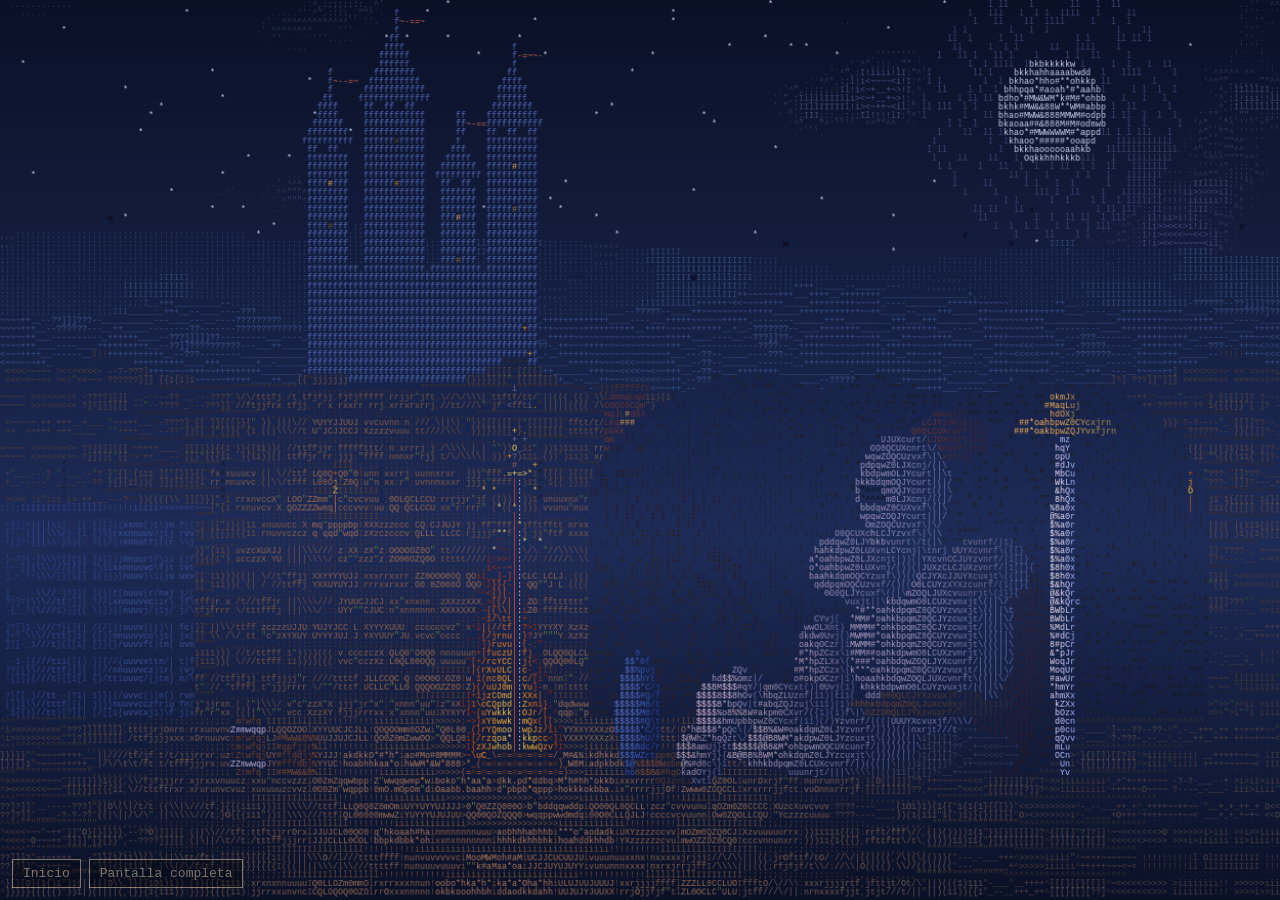
==== hoguera.html @ b87bf677 "Pagina ASCII" ====
<!DOCTYPE html>
<html lang="es">
<head>
  <meta charset="UTF-8">
  <meta name="viewport" content="width=device-width, initial-scale=1, viewport-fit=cover">
  <title>Hoguera ASCII</title>
  <link rel="stylesheet" href="css/style.css">
</head>
<body>
  <canvas id="lienzo"></canvas>

  <div id="panel">
    <a id="btnInicio" href="index.html">Inicio</a>
    <button id="btnPantalla" type="button">Pantalla completa</button>
  </div>

  <!-- Orden de carga: configuración, utilidades, núcleo, escena, interfaz, arranque -->
  <script src="js/configuracion.js"></script>
  <script src="js/nucleo/utilidades.js"></script>
  <script src="js/nucleo/cuadricula.js"></script>
  <script src="js/nucleo/render.js"></script>
  <script src="js/escena/iluminacion.js"></script>
  <script src="js/escena/fondo.js"></script>
  <script src="js/escena/cielo.js"></script>
  <script src="js/escena/fuego.js"></script>
  <script src="js/escena/personajes.js"></script>
  <script src="js/escena/chispas.js"></script>
  <script src="js/interfaz/controles.js"></script>
  <script src="js/principal.js"></script>
</body>
</html>
---- css/style.css ----
/* Diseño general: el lienzo ocupa toda la pantalla */
:root { --acento: #d8c4a0; }

html, body {
  margin: 0;
  height: 100%;
  overflow: hidden;
  background: #05070d;
}

#lienzo {
  display: block;
  touch-action: none; /* evita que el dedo desplace la página */
}

/* Botones discretos en la esquina inferior */
#panel {
  position: fixed;
  left: 12px;
  bottom: calc(12px + env(safe-area-inset-bottom, 0px));
  display: flex;
  gap: 8px;
  opacity: 0.55;
  transition: opacity 0.2s;
}
#panel:hover, #panel:focus-within { opacity: 1; }

#panel button, #panel a {
  text-decoration: none;
  font: 13px "Courier New", Consolas, monospace;
  color: var(--acento);
  background: rgba(0, 0, 0, 0.45);
  border: 1px solid var(--acento);
  padding: 6px 10px;
  cursor: pointer;
}
#panel button:focus-visible, #panel a:focus-visible { outline: 2px solid var(--acento); outline-offset: 2px; }
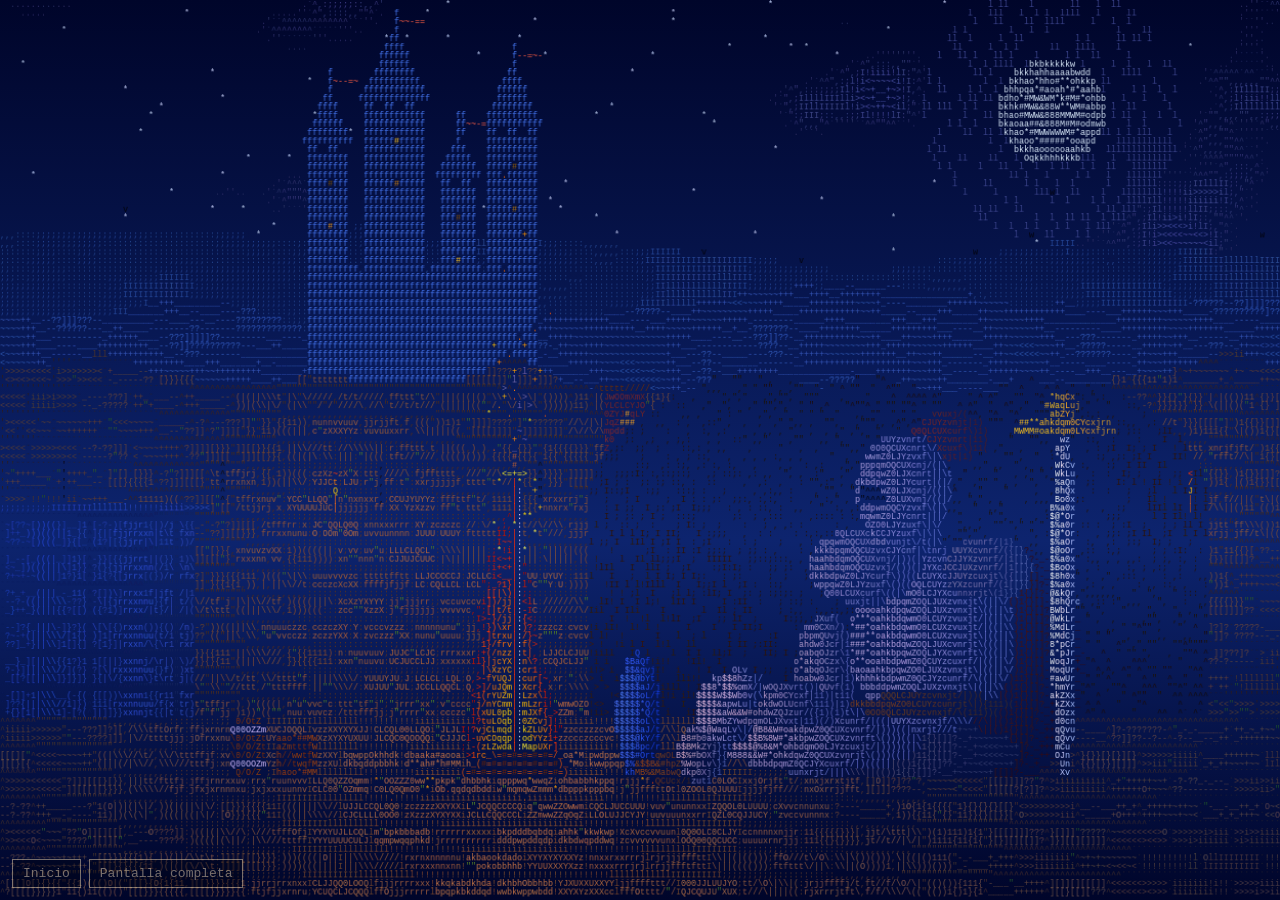
==== commit 51b7a3eb: "feat-galaxia" ====
--- a/hoguera.html
+++ b/hoguera.html
@@ -19,6 +19,7 @@
   <script src="js/nucleo/utilidades.js"></script>
   <script src="js/nucleo/cuadricula.js"></script>
   <script src="js/nucleo/render.js"></script>
+  <script src="js/nucleo/bucle.js"></script>
   <script src="js/escena/iluminacion.js"></script>
   <script src="js/escena/fondo.js"></script>
   <script src="js/escena/cielo.js"></script>
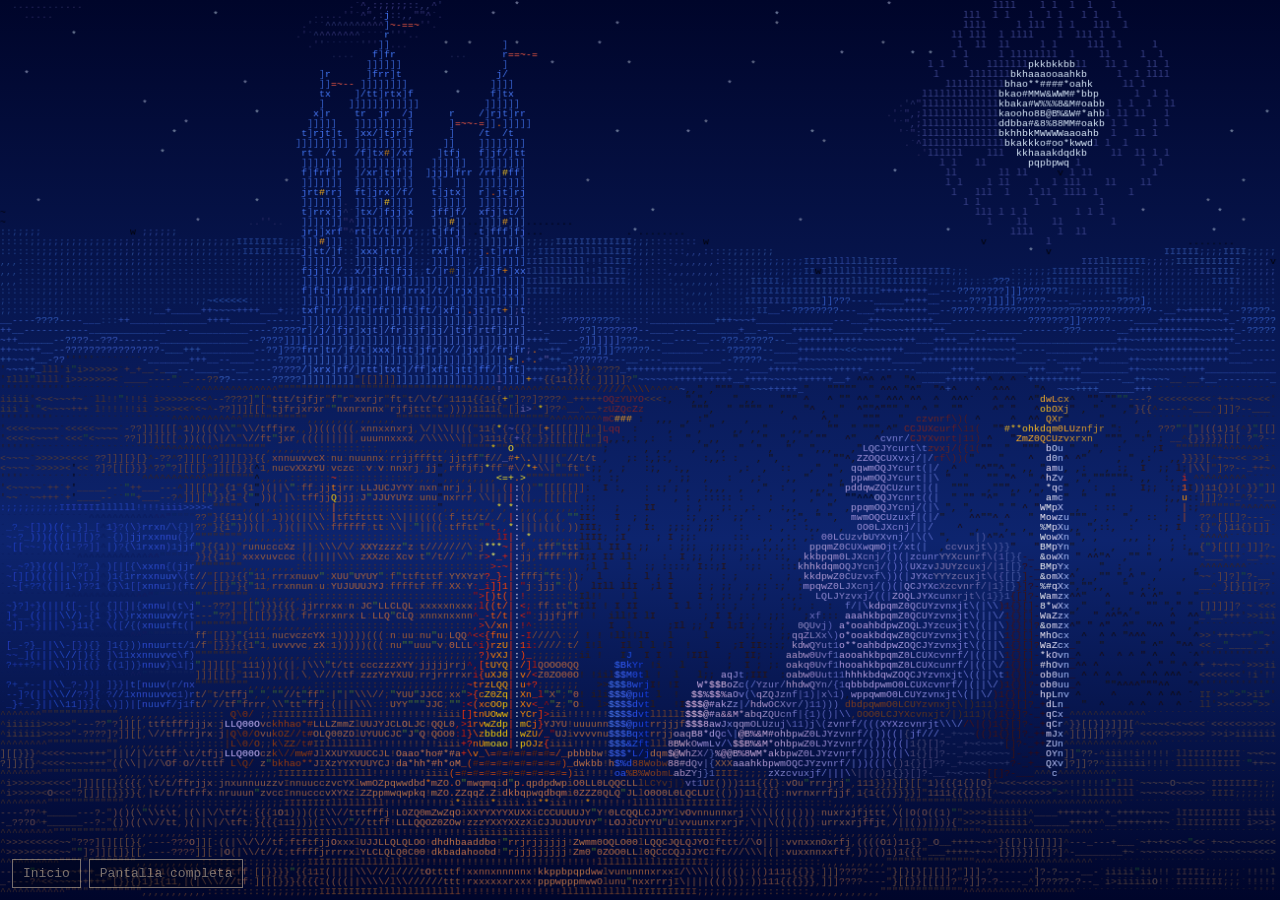
==== commit 4b63f52b: "feat/ diseño y mejora" ====
--- a/hoguera.html
+++ b/hoguera.html
@@ -3,7 +3,7 @@
 <head>
   <meta charset="UTF-8">
   <meta name="viewport" content="width=device-width, initial-scale=1, viewport-fit=cover">
-  <title>Hoguera ASCII</title>
+  <title>Hoguera</title>
   <link rel="stylesheet" href="css/style.css">
 </head>
 <body>
@@ -14,19 +14,19 @@
     <button id="btnPantalla" type="button">Pantalla completa</button>
   </div>
 
-  <!-- Orden de carga: configuración, utilidades, núcleo, escena, interfaz, arranque -->
+  <!-- Orden de carga: configuración, núcleo compartido, escena de la hoguera, arranque -->
   <script src="js/configuracion.js"></script>
   <script src="js/nucleo/utilidades.js"></script>
   <script src="js/nucleo/cuadricula.js"></script>
   <script src="js/nucleo/render.js"></script>
   <script src="js/nucleo/bucle.js"></script>
-  <script src="js/escena/iluminacion.js"></script>
-  <script src="js/escena/fondo.js"></script>
-  <script src="js/escena/cielo.js"></script>
-  <script src="js/escena/fuego.js"></script>
-  <script src="js/escena/personajes.js"></script>
-  <script src="js/escena/chispas.js"></script>
-  <script src="js/interfaz/controles.js"></script>
-  <script src="js/principal.js"></script>
+  <script src="js/hoguera/ajustes.js"></script>
+  <script src="js/hoguera/iluminacion.js"></script>
+  <script src="js/hoguera/fondo.js"></script>
+  <script src="js/hoguera/cielo.js"></script>
+  <script src="js/hoguera/fuego.js"></script>
+  <script src="js/hoguera/personajes.js"></script>
+  <script src="js/hoguera/chispas.js"></script>
+  <script src="js/hoguera/arranque.js"></script>
 </body>
 </html>
